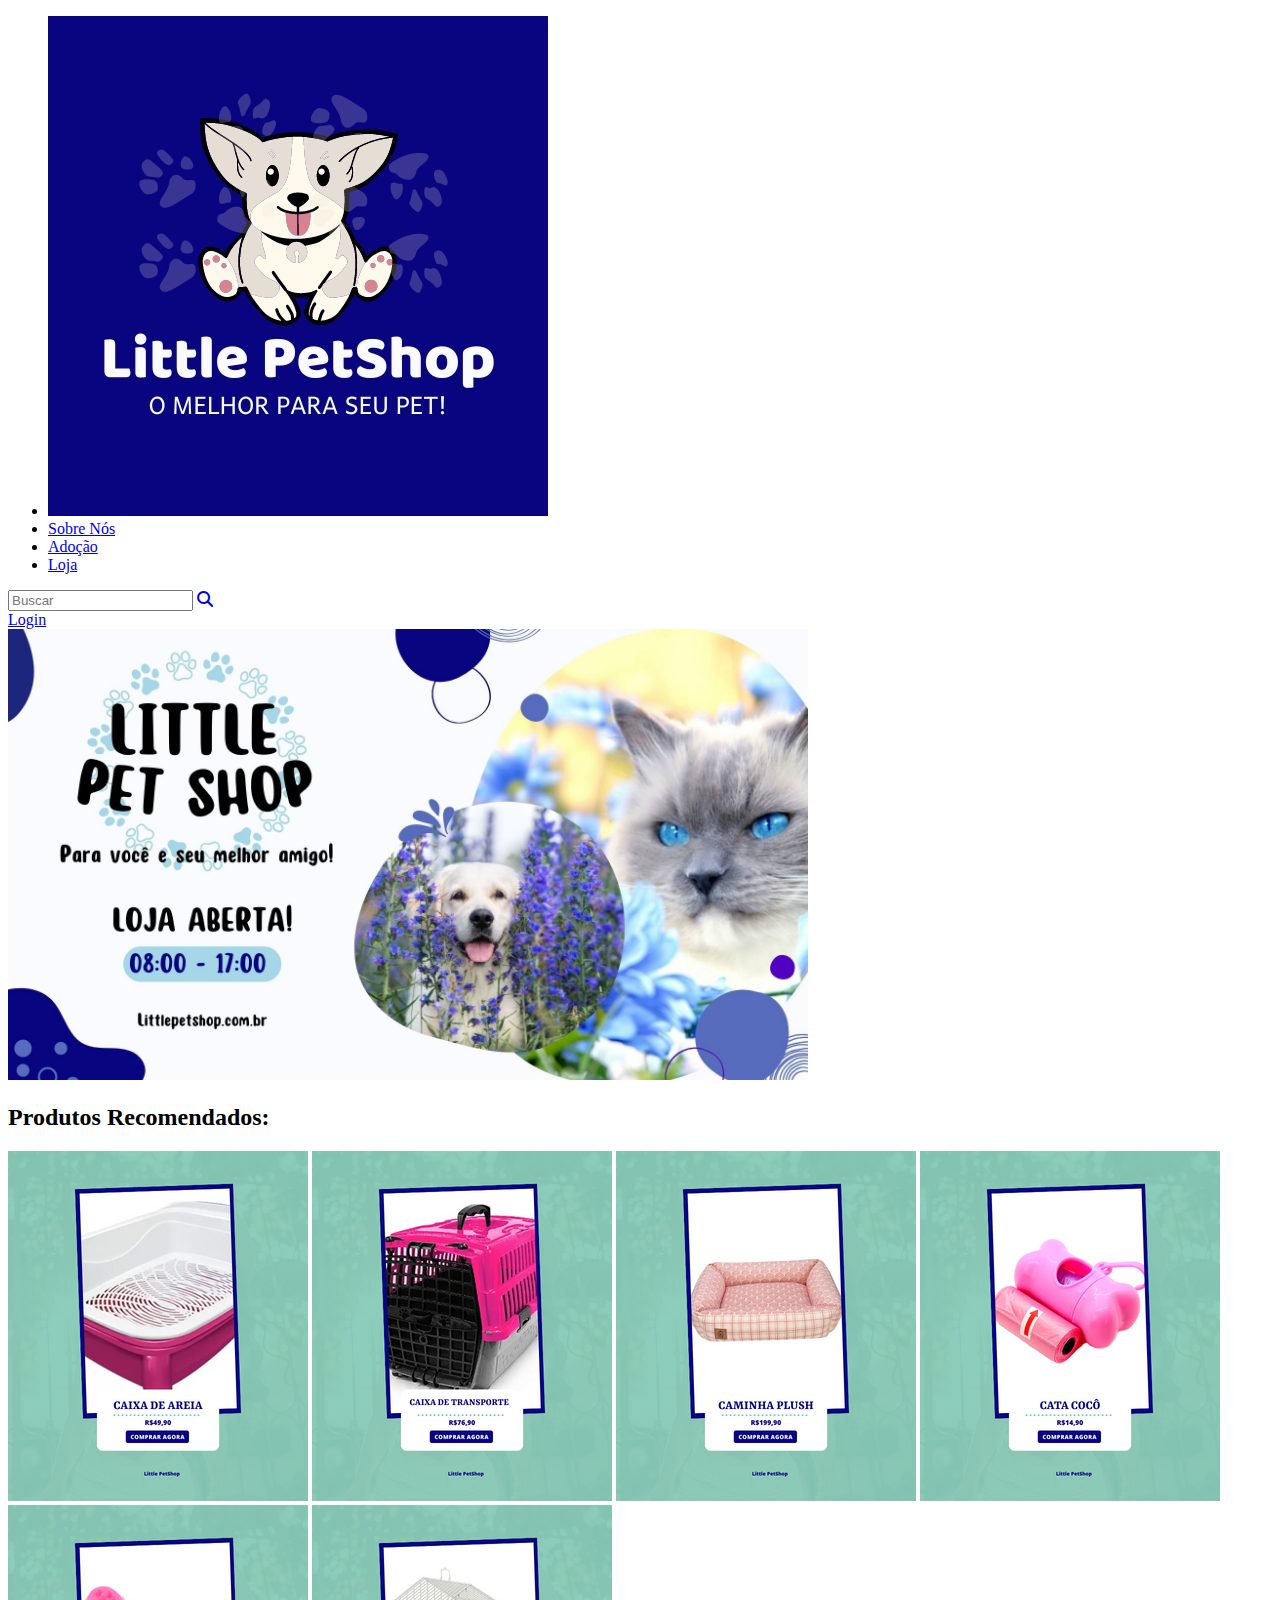
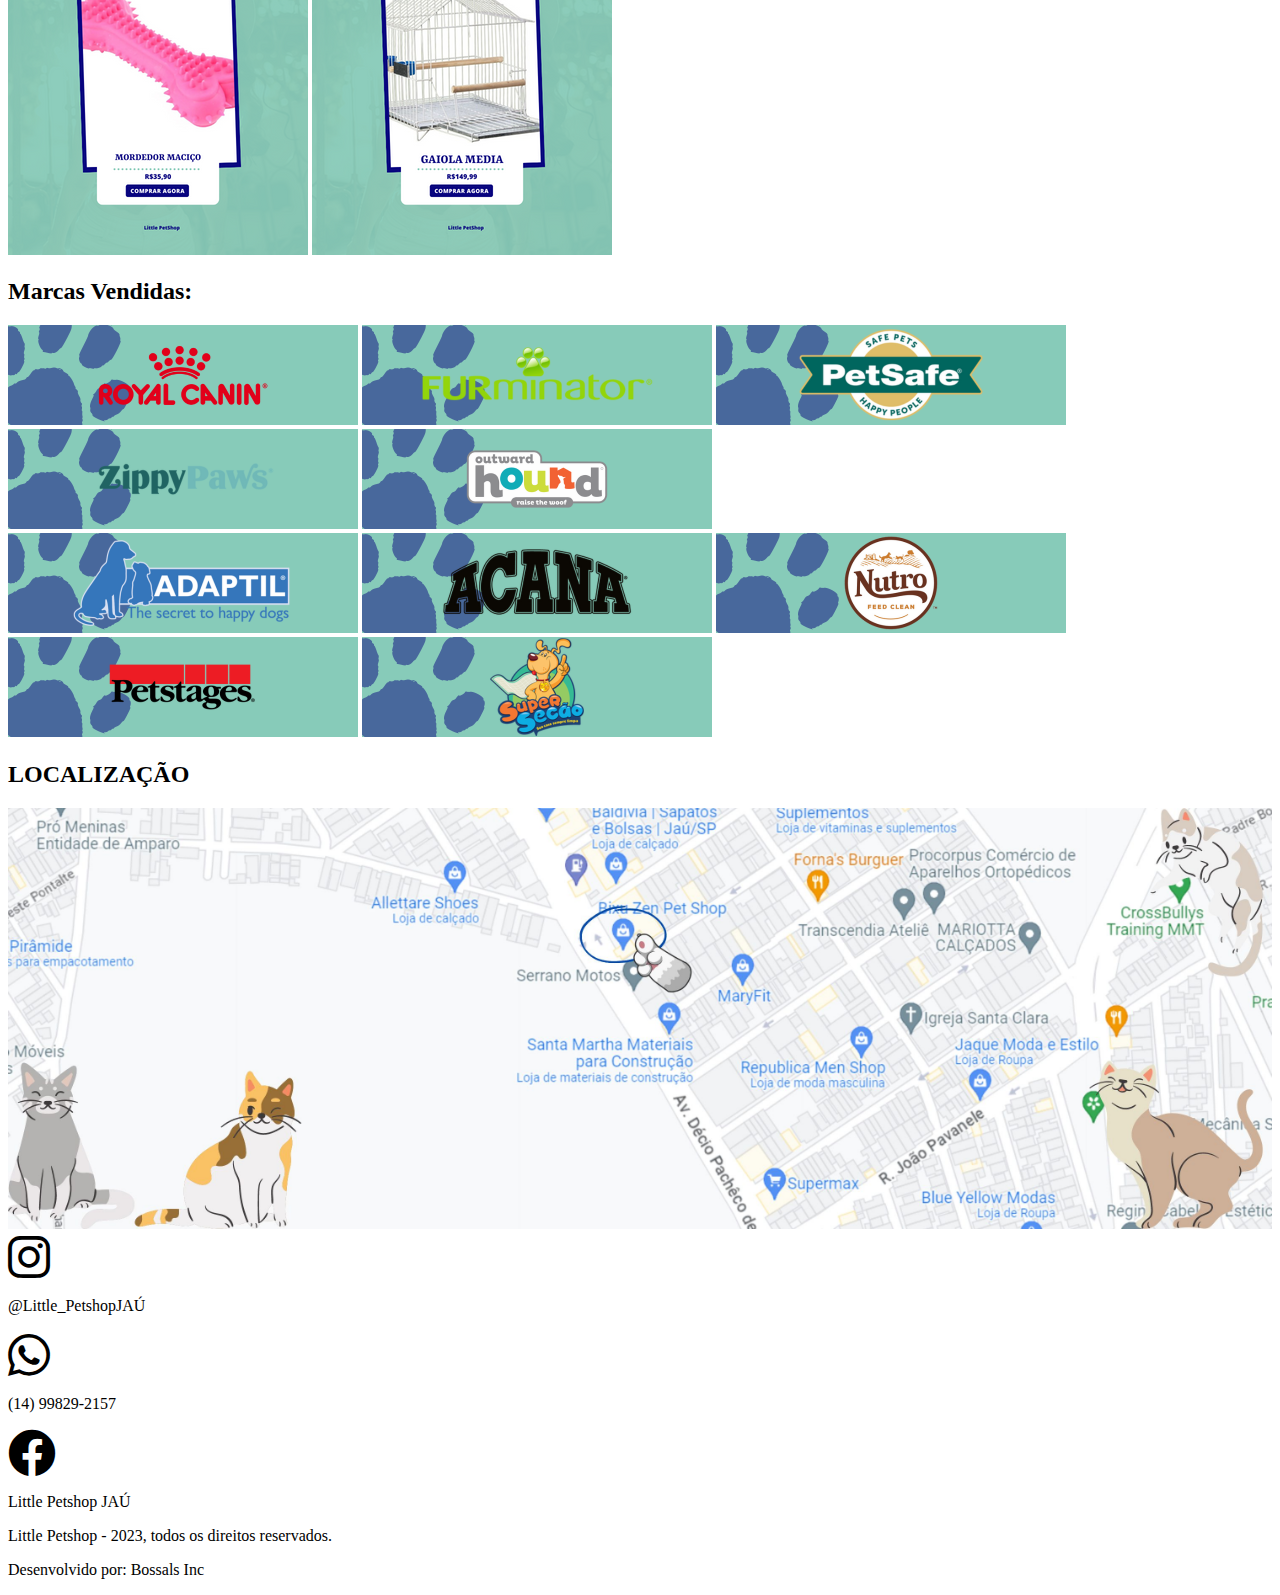
==== index.html @ d4dec263 "Projeto desenvolvido no curso DS Senai" ====
<!DOCTYPE html>
<html lang="pt-BR">

<head>
  <meta charset="UTF-8" />
  <meta http-equiv="X-UA-Compatible" content="IE=edge" />
  <meta name="viewport" content="width=device-width, initial-scale=1.0" />
  <title>Little Petshop</title>
  <link rel="stylesheet" href="./css/style.css" />
  <link href="./fa/css/fontawesome.css" rel="stylesheet" />
  <link href="./fa/css/brands.css" rel="stylesheet" />
  <link href="./fa/css/solid.css" rel="stylesheet" />
  <link href="./fa/css/regular.css" rel="stylesheet" />
</head>

<body>
  <header>
    <div class="container">
      <nav class="mainnav">
        <ul class="masthead">
          <li><a href="index.html"><img src="./img/loguinho.jpg" alt="Logo" class="logo-img"></a></li>
          <li><a href="sobreNos.html" class="menu-item">Sobre Nós</a></li>
          <li><a href="#sobre" class="menu-item">Adoção</a></li>
          <li><a href="loja.html" class="menu-item">Loja</a></li>
        </ul>
        <form class="pesquisa">
          <div>
            <input class="barraPesquisa" type="text" id="search-bar" placeholder="Buscar">
            <a href="https://github.com/annaletyflor/Little-PetShop" target="_blank"><i
                class="fa-solid fa-magnifying-glass"></i></a>
          </div>
          <div>
            <a href="login.html">Login</a>
          </div>
        </form>
      </nav>
    </div>
  </header>

  <div class="sobreNos1">
    <img src="img/banner.jpg" width="800px" alt="imagem sobre nós com um cachorro">

  </div>

  <div class="textprodutosRecomendado">
    <h2 class="produtosRecomendados-title">Produtos Recomendados:</h2>
  </div>


  <div class="produtosRecomendado">
    <img src="./img/caixadeareia.png" alt="Imagem 1" />
    <img src="./img/caixadetrans.png" alt="Imagem 2" />
    <img src="./img/caminha.png" alt="Imagem 3" />
    <img src="./img/catacoco.png" alt="Imagem 4" />
    <img src="./img/osso.png" alt="Imagem 5" />
    <img src="./img/gaiola.png" alt="Imagem 6" />
  </div>

  <div class="tituloMarcas">
    <h2 class="tituloMarcas-title">Marcas Vendidas:</h2>
  </div>

  <div class="containerMarcas">
    <div>
      <img src="./img/marca1.png" alt="Marca 1" class="marcaImagem">
      <img src="./img/marca2.png" alt="Marca 2" class="marcaImagem">
      <img src="./img/marca3.png" alt="Marca 3" class="marcaImagem">
      <img src="./img/marca4.png" alt="Marca 4" class="marcaImagem">
      <img src="./img/marca5.png" alt="Marca 5" class="marcaImagem">
    </div>

    <div>
      <img src="./img/marca6.png" alt="Marca 6" class="marcaImagem">
      <img src="./img/marca7.png" alt="Marca 7" class="marcaImagem">
      <img src="./img/marca8.png" alt="Marca 8" class="marcaImagem">
      <img src="./img/marca9.png" alt="Marca 9" class="marcaImagem">
      <img src="./img/marca10.png" alt="Marca 10" class="marcaImagem">
    </div>
  </div>

  <div class="localizacao">
    <h2 class="localizacao-title">LOCALIZAÇÃO</h2>
  </div>


  <div>
    <img src="./img/mapinha.jpg" style="width: 100%;" />
  </div>

  <footer>
    <div class="social">
      <div class="itemRodape">
        <i class="fa-brands fa-instagram fa-3x"></i>
        <p>@Little_PetshopJAÚ</p>
      </div>

      <div class="itemRodape"></div>

      <div class="itemRodape">
        <i class="fa-brands fa-whatsapp fa-3x"></i>
        <p>(14) 99829-2157</p>
      </div>

      <div class="itemRodape"></div>

      <div class="itemRodape">
        <i class="fa-brands fa-facebook fa-3x"></i>
        <p>Little Petshop JAÚ</p>
      </div>
    </div>
    <div class="dev">
      <p>Little Petshop - 2023, todos os direitos reservados.</p>
      <p>Desenvolvido por: Bossals Inc</p>
    </div>
  </footer>

</body>

</html>
---- fa/css/brands.css ----
/*!
 * Font Awesome Free 6.4.0 by @fontawesome - https://fontawesome.com
 * License - https://fontawesome.com/license/free (Icons: CC BY 4.0, Fonts: SIL OFL 1.1, Code: MIT License)
 * Copyright 2023 Fonticons, Inc.
 */
:root, :host {
  --fa-style-family-brands: 'Font Awesome 6 Brands';
  --fa-font-brands: normal 400 1em/1 'Font Awesome 6 Brands'; }

@font-face {
  font-family: 'Font Awesome 6 Brands';
  font-style: normal;
  font-weight: 400;
  font-display: block;
  src: url("../webfonts/fa-brands-400.woff2") format("woff2"), url("../webfonts/fa-brands-400.ttf") format("truetype"); }

.fab,
.fa-brands {
  font-weight: 400; }

.fa-monero:before {
  content: "\f3d0"; }

.fa-hooli:before {
  content: "\f427"; }

.fa-yelp:before {
  content: "\f1e9"; }

.fa-cc-visa:before {
  content: "\f1f0"; }

.fa-lastfm:before {
  content: "\f202"; }

.fa-shopware:before {
  content: "\f5b5"; }

.fa-creative-commons-nc:before {
  content: "\f4e8"; }

.fa-aws:before {
  content: "\f375"; }

.fa-redhat:before {
  content: "\f7bc"; }

.fa-yoast:before {
  content: "\f2b1"; }

.fa-cloudflare:before {
  content: "\e07d"; }

.fa-ups:before {
  content: "\f7e0"; }

.fa-wpexplorer:before {
  content: "\f2de"; }

.fa-dyalog:before {
  content: "\f399"; }

.fa-bity:before {
  content: "\f37a"; }

.fa-stackpath:before {
  content: "\f842"; }

.fa-buysellads:before {
  content: "\f20d"; }

.fa-first-order:before {
  content: "\f2b0"; }

.fa-modx:before {
  content: "\f285"; }

.fa-guilded:before {
  content: "\e07e"; }

.fa-vnv:before {
  content: "\f40b"; }

.fa-square-js:before {
  content: "\f3b9"; }

.fa-js-square:before {
  content: "\f3b9"; }

.fa-microsoft:before {
  content: "\f3ca"; }

.fa-qq:before {
  content: "\f1d6"; }

.fa-orcid:before {
  content: "\f8d2"; }

.fa-java:before {
  content: "\f4e4"; }

.fa-invision:before {
  content: "\f7b0"; }

.fa-creative-commons-pd-alt:before {
  content: "\f4ed"; }

.fa-centercode:before {
  content: "\f380"; }

.fa-glide-g:before {
  content: "\f2a6"; }

.fa-drupal:before {
  content: "\f1a9"; }

.fa-hire-a-helper:before {
  content: "\f3b0"; }

.fa-creative-commons-by:before {
  content: "\f4e7"; }

.fa-unity:before {
  content: "\e049"; }

.fa-whmcs:before {
  content: "\f40d"; }

.fa-rocketchat:before {
  content: "\f3e8"; }

.fa-vk:before {
  content: "\f189"; }

.fa-untappd:before {
  content: "\f405"; }

.fa-mailchimp:before {
  content: "\f59e"; }

.fa-css3-alt:before {
  content: "\f38b"; }

.fa-square-reddit:before {
  content: "\f1a2"; }

.fa-reddit-square:before {
  content: "\f1a2"; }

.fa-vimeo-v:before {
  content: "\f27d"; }

.fa-contao:before {
  content: "\f26d"; }

.fa-square-font-awesome:before {
  content: "\e5ad"; }

.fa-deskpro:before {
  content: "\f38f"; }

.fa-sistrix:before {
  content: "\f3ee"; }

.fa-square-instagram:before {
  content: "\e055"; }

.fa-instagram-square:before {
  content: "\e055"; }

.fa-battle-net:before {
  content: "\f835"; }

.fa-the-red-yeti:before {
  content: "\f69d"; }

.fa-square-hacker-news:before {
  content: "\f3af"; }

.fa-hacker-news-square:before {
  content: "\f3af"; }

.fa-edge:before {
  content: "\f282"; }

.fa-napster:before {
  content: "\f3d2"; }

.fa-square-snapchat:before {
  content: "\f2ad"; }

.fa-snapchat-square:before {
  content: "\f2ad"; }

.fa-google-plus-g:before {
  content: "\f0d5"; }

.fa-artstation:before {
  content: "\f77a"; }

.fa-markdown:before {
  content: "\f60f"; }

.fa-sourcetree:before {
  content: "\f7d3"; }

.fa-google-plus:before {
  content: "\f2b3"; }

.fa-diaspora:before {
  content: "\f791"; }

.fa-foursquare:before {
  content: "\f180"; }

.fa-stack-overflow:before {
  content: "\f16c"; }

.fa-github-alt:before {
  content: "\f113"; }

.fa-phoenix-squadron:before {
  content: "\f511"; }

.fa-pagelines:before {
  content: "\f18c"; }

.fa-algolia:before {
  content: "\f36c"; }

.fa-red-river:before {
  content: "\f3e3"; }

.fa-creative-commons-sa:before {
  content: "\f4ef"; }

.fa-safari:before {
  content: "\f267"; }

.fa-google:before {
  content: "\f1a0"; }

.fa-square-font-awesome-stroke:before {
  content: "\f35c"; }

.fa-font-awesome-alt:before {
  content: "\f35c"; }

.fa-atlassian:before {
  content: "\f77b"; }

.fa-linkedin-in:before {
  content: "\f0e1"; }

.fa-digital-ocean:before {
  content: "\f391"; }

.fa-nimblr:before {
  content: "\f5a8"; }

.fa-chromecast:before {
  content: "\f838"; }

.fa-evernote:before {
  content: "\f839"; }

.fa-hacker-news:before {
  content: "\f1d4"; }

.fa-creative-commons-sampling:before {
  content: "\f4f0"; }

.fa-adversal:before {
  content: "\f36a"; }

.fa-creative-commons:before {
  content: "\f25e"; }

.fa-watchman-monitoring:before {
  content: "\e087"; }

.fa-fonticons:before {
  content: "\f280"; }

.fa-weixin:before {
  content: "\f1d7"; }

.fa-shirtsinbulk:before {
  content: "\f214"; }

.fa-codepen:before {
  content: "\f1cb"; }

.fa-git-alt:before {
  content: "\f841"; }

.fa-lyft:before {
  content: "\f3c3"; }

.fa-rev:before {
  content: "\f5b2"; }

.fa-windows:before {
  content: "\f17a"; }

.fa-wizards-of-the-coast:before {
  content: "\f730"; }

.fa-square-viadeo:before {
  content: "\f2aa"; }

.fa-viadeo-square:before {
  content: "\f2aa"; }

.fa-meetup:before {
  content: "\f2e0"; }

.fa-centos:before {
  content: "\f789"; }

.fa-adn:before {
  content: "\f170"; }

.fa-cloudsmith:before {
  content: "\f384"; }

.fa-pied-piper-alt:before {
  content: "\f1a8"; }

.fa-square-dribbble:before {
  content: "\f397"; }

.fa-dribbble-square:before {
  content: "\f397"; }

.fa-codiepie:before {
  content: "\f284"; }

.fa-node:before {
  content: "\f419"; }

.fa-mix:before {
  content: "\f3cb"; }

.fa-steam:before {
  content: "\f1b6"; }

.fa-cc-apple-pay:before {
  content: "\f416"; }

.fa-scribd:before {
  content: "\f28a"; }

.fa-openid:before {
  content: "\f19b"; }

.fa-instalod:before {
  content: "\e081"; }

.fa-expeditedssl:before {
  content: "\f23e"; }

.fa-sellcast:before {
  content: "\f2da"; }

.fa-square-twitter:before {
  content: "\f081"; }

.fa-twitter-square:before {
  content: "\f081"; }

.fa-r-project:before {
  content: "\f4f7"; }

.fa-delicious:before {
  content: "\f1a5"; }

.fa-freebsd:before {
  content: "\f3a4"; }

.fa-vuejs:before {
  content: "\f41f"; }

.fa-accusoft:before {
  content: "\f369"; }

.fa-ioxhost:before {
  content: "\f208"; }

.fa-fonticons-fi:before {
  content: "\f3a2"; }

.fa-app-store:before {
  content: "\f36f"; }

.fa-cc-mastercard:before {
  content: "\f1f1"; }

.fa-itunes-note:before {
  content: "\f3b5"; }

.fa-golang:before {
  content: "\e40f"; }

.fa-kickstarter:before {
  content: "\f3bb"; }

.fa-grav:before {
  content: "\f2d6"; }

.fa-weibo:before {
  content: "\f18a"; }

.fa-uncharted:before {
  content: "\e084"; }

.fa-firstdraft:before {
  content: "\f3a1"; }

.fa-square-youtube:before {
  content: "\f431"; }

.fa-youtube-square:before {
  content: "\f431"; }

.fa-wikipedia-w:before {
  content: "\f266"; }

.fa-wpressr:before {
  content: "\f3e4"; }

.fa-rendact:before {
  content: "\f3e4"; }

.fa-angellist:before {
  content: "\f209"; }

.fa-galactic-republic:before {
  content: "\f50c"; }

.fa-nfc-directional:before {
  content: "\e530"; }

.fa-skype:before {
  content: "\f17e"; }

.fa-joget:before {
  content: "\f3b7"; }

.fa-fedora:before {
  content: "\f798"; }

.fa-stripe-s:before {
  content: "\f42a"; }

.fa-meta:before {
  content: "\e49b"; }

.fa-laravel:before {
  content: "\f3bd"; }

.fa-hotjar:before {
  content: "\f3b1"; }

.fa-bluetooth-b:before {
  content: "\f294"; }

.fa-sticker-mule:before {
  content: "\f3f7"; }

.fa-creative-commons-zero:before {
  content: "\f4f3"; }

.fa-hips:before {
  content: "\f452"; }

.fa-behance:before {
  content: "\f1b4"; }

.fa-reddit:before {
  content: "\f1a1"; }

.fa-discord:before {
  content: "\f392"; }

.fa-chrome:before {
  content: "\f268"; }

.fa-app-store-ios:before {
  content: "\f370"; }

.fa-cc-discover:before {
  content: "\f1f2"; }

.fa-wpbeginner:before {
  content: "\f297"; }

.fa-confluence:before {
  content: "\f78d"; }

.fa-mdb:before {
  content: "\f8ca"; }

.fa-dochub:before {
  content: "\f394"; }

.fa-accessible-icon:before {
  content: "\f368"; }

.fa-ebay:before {
  content: "\f4f4"; }

.fa-amazon:before {
  content: "\f270"; }

.fa-unsplash:before {
  content: "\e07c"; }

.fa-yarn:before {
  content: "\f7e3"; }

.fa-square-steam:before {
  content: "\f1b7"; }

.fa-steam-square:before {
  content: "\f1b7"; }

.fa-500px:before {
  content: "\f26e"; }

.fa-square-vimeo:before {
  content: "\f194"; }

.fa-vimeo-square:before {
  content: "\f194"; }

.fa-asymmetrik:before {
  content: "\f372"; }

.fa-font-awesome:before {
  content: "\f2b4"; }

.fa-font-awesome-flag:before {
  content: "\f2b4"; }

.fa-font-awesome-logo-full:before {
  content: "\f2b4"; }

.fa-gratipay:before {
  content: "\f184"; }

.fa-apple:before {
  content: "\f179"; }

.fa-hive:before {
  content: "\e07f"; }

.fa-gitkraken:before {
  content: "\f3a6"; }

.fa-keybase:before {
  content: "\f4f5"; }

.fa-apple-pay:before {
  content: "\f415"; }

.fa-padlet:before {
  content: "\e4a0"; }

.fa-amazon-pay:before {
  content: "\f42c"; }

.fa-square-github:before {
  content: "\f092"; }

.fa-github-square:before {
  content: "\f092"; }

.fa-stumbleupon:before {
  content: "\f1a4"; }

.fa-fedex:before {
  content: "\f797"; }

.fa-phoenix-framework:before {
  content: "\f3dc"; }

.fa-shopify:before {
  content: "\e057"; }

.fa-neos:before {
  content: "\f612"; }

.fa-hackerrank:before {
  content: "\f5f7"; }

.fa-researchgate:before {
  content: "\f4f8"; }

.fa-swift:before {
  content: "\f8e1"; }

.fa-angular:before {
  content: "\f420"; }

.fa-speakap:before {
  content: "\f3f3"; }

.fa-angrycreative:before {
  content: "\f36e"; }

.fa-y-combinator:before {
  content: "\f23b"; }

.fa-empire:before {
  content: "\f1d1"; }

.fa-envira:before {
  content: "\f299"; }

.fa-square-gitlab:before {
  content: "\e5ae"; }

.fa-gitlab-square:before {
  content: "\e5ae"; }

.fa-studiovinari:before {
  content: "\f3f8"; }

.fa-pied-piper:before {
  content: "\f2ae"; }

.fa-wordpress:before {
  content: "\f19a"; }

.fa-product-hunt:before {
  content: "\f288"; }

.fa-firefox:before {
  content: "\f269"; }

.fa-linode:before {
  content: "\f2b8"; }

.fa-goodreads:before {
  content: "\f3a8"; }

.fa-square-odnoklassniki:before {
  content: "\f264"; }

.fa-odnoklassniki-square:before {
  content: "\f264"; }

.fa-jsfiddle:before {
  content: "\f1cc"; }

.fa-sith:before {
  content: "\f512"; }

.fa-themeisle:before {
  content: "\f2b2"; }

.fa-page4:before {
  content: "\f3d7"; }

.fa-hashnode:before {
  content: "\e499"; }

.fa-react:before {
  content: "\f41b"; }

.fa-cc-paypal:before {
  content: "\f1f4"; }

.fa-squarespace:before {
  content: "\f5be"; }

.fa-cc-stripe:before {
  content: "\f1f5"; }

.fa-creative-commons-share:before {
  content: "\f4f2"; }

.fa-bitcoin:before {
  content: "\f379"; }

.fa-keycdn:before {
  content: "\f3ba"; }

.fa-opera:before {
  content: "\f26a"; }

.fa-itch-io:before {
  content: "\f83a"; }

.fa-umbraco:before {
  content: "\f8e8"; }

.fa-galactic-senate:before {
  content: "\f50d"; }

.fa-ubuntu:before {
  content: "\f7df"; }

.fa-draft2digital:before {
  content: "\f396"; }

.fa-stripe:before {
  content: "\f429"; }

.fa-houzz:before {
  content: "\f27c"; }

.fa-gg:before {
  content: "\f260"; }

.fa-dhl:before {
  content: "\f790"; }

.fa-square-pinterest:before {
  content: "\f0d3"; }

.fa-pinterest-square:before {
  content: "\f0d3"; }

.fa-xing:before {
  content: "\f168"; }

.fa-blackberry:before {
  content: "\f37b"; }

.fa-creative-commons-pd:before {
  content: "\f4ec"; }

.fa-playstation:before {
  content: "\f3df"; }

.fa-quinscape:before {
  content: "\f459"; }

.fa-less:before {
  content: "\f41d"; }

.fa-blogger-b:before {
  content: "\f37d"; }

.fa-opencart:before {
  content: "\f23d"; }

.fa-vine:before {
  content: "\f1ca"; }

.fa-paypal:before {
  content: "\f1ed"; }

.fa-gitlab:before {
  content: "\f296"; }

.fa-typo3:before {
  content: "\f42b"; }

.fa-reddit-alien:before {
  content: "\f281"; }

.fa-yahoo:before {
  content: "\f19e"; }

.fa-dailymotion:before {
  content: "\e052"; }

.fa-affiliatetheme:before {
  content: "\f36b"; }

.fa-pied-piper-pp:before {
  content: "\f1a7"; }

.fa-bootstrap:before {
  content: "\f836"; }

.fa-odnoklassniki:before {
  content: "\f263"; }

.fa-nfc-symbol:before {
  content: "\e531"; }

.fa-ethereum:before {
  content: "\f42e"; }

.fa-speaker-deck:before {
  content: "\f83c"; }

.fa-creative-commons-nc-eu:before {
  content: "\f4e9"; }

.fa-patreon:before {
  content: "\f3d9"; }

.fa-avianex:before {
  content: "\f374"; }

.fa-ello:before {
  content: "\f5f1"; }

.fa-gofore:before {
  content: "\f3a7"; }

.fa-bimobject:before {
  content: "\f378"; }

.fa-facebook-f:before {
  content: "\f39e"; }

.fa-square-google-plus:before {
  content: "\f0d4"; }

.fa-google-plus-square:before {
  content: "\f0d4"; }

.fa-mandalorian:before {
  content: "\f50f"; }

.fa-first-order-alt:before {
  content: "\f50a"; }

.fa-osi:before {
  content: "\f41a"; }

.fa-google-wallet:before {
  content: "\f1ee"; }

.fa-d-and-d-beyond:before {
  content: "\f6ca"; }

.fa-periscope:before {
  content: "\f3da"; }

.fa-fulcrum:before {
  content: "\f50b"; }

.fa-cloudscale:before {
  content: "\f383"; }

.fa-forumbee:before {
  content: "\f211"; }

.fa-mizuni:before {
  content: "\f3cc"; }

.fa-schlix:before {
  content: "\f3ea"; }

.fa-square-xing:before {
  content: "\f169"; }

.fa-xing-square:before {
  content: "\f169"; }

.fa-bandcamp:before {
  content: "\f2d5"; }

.fa-wpforms:before {
  content: "\f298"; }

.fa-cloudversify:before {
  content: "\f385"; }

.fa-usps:before {
  content: "\f7e1"; }

.fa-megaport:before {
  content: "\f5a3"; }

.fa-magento:before {
  content: "\f3c4"; }

.fa-spotify:before {
  content: "\f1bc"; }

.fa-optin-monster:before {
  content: "\f23c"; }

.fa-fly:before {
  content: "\f417"; }

.fa-aviato:before {
  content: "\f421"; }

.fa-itunes:before {
  content: "\f3b4"; }

.fa-cuttlefish:before {
  content: "\f38c"; }

.fa-blogger:before {
  content: "\f37c"; }

.fa-flickr:before {
  content: "\f16e"; }

.fa-viber:before {
  content: "\f409"; }

.fa-soundcloud:before {
  content: "\f1be"; }

.fa-digg:before {
  content: "\f1a6"; }

.fa-tencent-weibo:before {
  content: "\f1d5"; }

.fa-symfony:before {
  content: "\f83d"; }

.fa-maxcdn:before {
  content: "\f136"; }

.fa-etsy:before {
  content: "\f2d7"; }

.fa-facebook-messenger:before {
  content: "\f39f"; }

.fa-audible:before {
  content: "\f373"; }

.fa-think-peaks:before {
  content: "\f731"; }

.fa-bilibili:before {
  content: "\e3d9"; }

.fa-erlang:before {
  content: "\f39d"; }

.fa-cotton-bureau:before {
  content: "\f89e"; }

.fa-dashcube:before {
  content: "\f210"; }

.fa-42-group:before {
  content: "\e080"; }

.fa-innosoft:before {
  content: "\e080"; }

.fa-stack-exchange:before {
  content: "\f18d"; }

.fa-elementor:before {
  content: "\f430"; }

.fa-square-pied-piper:before {
  content: "\e01e"; }

.fa-pied-piper-square:before {
  content: "\e01e"; }

.fa-creative-commons-nd:before {
  content: "\f4eb"; }

.fa-palfed:before {
  content: "\f3d8"; }

.fa-superpowers:before {
  content: "\f2dd"; }

.fa-resolving:before {
  content: "\f3e7"; }

.fa-xbox:before {
  content: "\f412"; }

.fa-searchengin:before {
  content: "\f3eb"; }

.fa-tiktok:before {
  content: "\e07b"; }

.fa-square-facebook:before {
  content: "\f082"; }

.fa-facebook-square:before {
  content: "\f082"; }

.fa-renren:before {
  content: "\f18b"; }

.fa-linux:before {
  content: "\f17c"; }

.fa-glide:before {
  content: "\f2a5"; }

.fa-linkedin:before {
  content: "\f08c"; }

.fa-hubspot:before {
  content: "\f3b2"; }

.fa-deploydog:before {
  content: "\f38e"; }

.fa-twitch:before {
  content: "\f1e8"; }

.fa-ravelry:before {
  content: "\f2d9"; }

.fa-mixer:before {
  content: "\e056"; }

.fa-square-lastfm:before {
  content: "\f203"; }

.fa-lastfm-square:before {
  content: "\f203"; }

.fa-vimeo:before {
  content: "\f40a"; }

.fa-mendeley:before {
  content: "\f7b3"; }

.fa-uniregistry:before {
  content: "\f404"; }

.fa-figma:before {
  content: "\f799"; }

.fa-creative-commons-remix:before {
  content: "\f4ee"; }

.fa-cc-amazon-pay:before {
  content: "\f42d"; }

.fa-dropbox:before {
  content: "\f16b"; }

.fa-instagram:before {
  content: "\f16d"; }

.fa-cmplid:before {
  content: "\e360"; }

.fa-facebook:before {
  content: "\f09a"; }

.fa-gripfire:before {
  content: "\f3ac"; }

.fa-jedi-order:before {
  content: "\f50e"; }

.fa-uikit:before {
  content: "\f403"; }

.fa-fort-awesome-alt:before {
  content: "\f3a3"; }

.fa-phabricator:before {
  content: "\f3db"; }

.fa-ussunnah:before {
  content: "\f407"; }

.fa-earlybirds:before {
  content: "\f39a"; }

.fa-trade-federation:before {
  content: "\f513"; }

.fa-autoprefixer:before {
  content: "\f41c"; }

.fa-whatsapp:before {
  content: "\f232"; }

.fa-slideshare:before {
  content: "\f1e7"; }

.fa-google-play:before {
  content: "\f3ab"; }

.fa-viadeo:before {
  content: "\f2a9"; }

.fa-line:before {
  content: "\f3c0"; }

.fa-google-drive:before {
  content: "\f3aa"; }

.fa-servicestack:before {
  content: "\f3ec"; }

.fa-simplybuilt:before {
  content: "\f215"; }

.fa-bitbucket:before {
  content: "\f171"; }

.fa-imdb:before {
  content: "\f2d8"; }

.fa-deezer:before {
  content: "\e077"; }

.fa-raspberry-pi:before {
  content: "\f7bb"; }

.fa-jira:before {
  content: "\f7b1"; }

.fa-docker:before {
  content: "\f395"; }

.fa-screenpal:before {
  content: "\e570"; }

.fa-bluetooth:before {
  content: "\f293"; }

.fa-gitter:before {
  content: "\f426"; }

.fa-d-and-d:before {
  content: "\f38d"; }

.fa-microblog:before {
  content: "\e01a"; }

.fa-cc-diners-club:before {
  content: "\f24c"; }

.fa-gg-circle:before {
  content: "\f261"; }

.fa-pied-piper-hat:before {
  content: "\f4e5"; }

.fa-kickstarter-k:before {
  content: "\f3bc"; }

.fa-yandex:before {
  content: "\f413"; }

.fa-readme:before {
  content: "\f4d5"; }

.fa-html5:before {
  content: "\f13b"; }

.fa-sellsy:before {
  content: "\f213"; }

.fa-sass:before {
  content: "\f41e"; }

.fa-wirsindhandwerk:before {
  content: "\e2d0"; }

.fa-wsh:before {
  content: "\e2d0"; }

.fa-buromobelexperte:before {
  content: "\f37f"; }

.fa-salesforce:before {
  content: "\f83b"; }

.fa-octopus-deploy:before {
  content: "\e082"; }

.fa-medapps:before {
  content: "\f3c6"; }

.fa-ns8:before {
  content: "\f3d5"; }

.fa-pinterest-p:before {
  content: "\f231"; }

.fa-apper:before {
  content: "\f371"; }

.fa-fort-awesome:before {
  content: "\f286"; }

.fa-waze:before {
  content: "\f83f"; }

.fa-cc-jcb:before {
  content: "\f24b"; }

.fa-snapchat:before {
  content: "\f2ab"; }

.fa-snapchat-ghost:before {
  content: "\f2ab"; }

.fa-fantasy-flight-games:before {
  content: "\f6dc"; }

.fa-rust:before {
  content: "\e07a"; }

.fa-wix:before {
  content: "\f5cf"; }

.fa-square-behance:before {
  content: "\f1b5"; }

.fa-behance-square:before {
  content: "\f1b5"; }

.fa-supple:before {
  content: "\f3f9"; }

.fa-rebel:before {
  content: "\f1d0"; }

.fa-css3:before {
  content: "\f13c"; }

.fa-staylinked:before {
  content: "\f3f5"; }

.fa-kaggle:before {
  content: "\f5fa"; }

.fa-space-awesome:before {
  content: "\e5ac"; }

.fa-deviantart:before {
  content: "\f1bd"; }

.fa-cpanel:before {
  content: "\f388"; }

.fa-goodreads-g:before {
  content: "\f3a9"; }

.fa-square-git:before {
  content: "\f1d2"; }

.fa-git-square:before {
  content: "\f1d2"; }

.fa-square-tumblr:before {
  content: "\f174"; }

.fa-tumblr-square:before {
  content: "\f174"; }

.fa-trello:before {
  content: "\f181"; }

.fa-creative-commons-nc-jp:before {
  content: "\f4ea"; }

.fa-get-pocket:before {
  content: "\f265"; }

.fa-perbyte:before {
  content: "\e083"; }

.fa-grunt:before {
  content: "\f3ad"; }

.fa-weebly:before {
  content: "\f5cc"; }

.fa-connectdevelop:before {
  content: "\f20e"; }

.fa-leanpub:before {
  content: "\f212"; }

.fa-black-tie:before {
  content: "\f27e"; }

.fa-themeco:before {
  content: "\f5c6"; }

.fa-python:before {
  content: "\f3e2"; }

.fa-android:before {
  content: "\f17b"; }

.fa-bots:before {
  content: "\e340"; }

.fa-free-code-camp:before {
  content: "\f2c5"; }

.fa-hornbill:before {
  content: "\f592"; }

.fa-js:before {
  content: "\f3b8"; }

.fa-ideal:before {
  content: "\e013"; }

.fa-git:before {
  content: "\f1d3"; }

.fa-dev:before {
  content: "\f6cc"; }

.fa-sketch:before {
  content: "\f7c6"; }

.fa-yandex-international:before {
  content: "\f414"; }

.fa-cc-amex:before {
  content: "\f1f3"; }

.fa-uber:before {
  content: "\f402"; }

.fa-github:before {
  content: "\f09b"; }

.fa-php:before {
  content: "\f457"; }

.fa-alipay:before {
  content: "\f642"; }

.fa-youtube:before {
  content: "\f167"; }

.fa-skyatlas:before {
  content: "\f216"; }

.fa-firefox-browser:before {
  content: "\e007"; }

.fa-replyd:before {
  content: "\f3e6"; }

.fa-suse:before {
  content: "\f7d6"; }

.fa-jenkins:before {
  content: "\f3b6"; }

.fa-twitter:before {
  content: "\f099"; }

.fa-rockrms:before {
  content: "\f3e9"; }

.fa-pinterest:before {
  content: "\f0d2"; }

.fa-buffer:before {
  content: "\f837"; }

.fa-npm:before {
  content: "\f3d4"; }

.fa-yammer:before {
  content: "\f840"; }

.fa-btc:before {
  content: "\f15a"; }

.fa-dribbble:before {
  content: "\f17d"; }

.fa-stumbleupon-circle:before {
  content: "\f1a3"; }

.fa-internet-explorer:before {
  content: "\f26b"; }

.fa-stubber:before {
  content: "\e5c7"; }

.fa-telegram:before {
  content: "\f2c6"; }

.fa-telegram-plane:before {
  content: "\f2c6"; }

.fa-old-republic:before {
  content: "\f510"; }

.fa-odysee:before {
  content: "\e5c6"; }

.fa-square-whatsapp:before {
  content: "\f40c"; }

.fa-whatsapp-square:before {
  content: "\f40c"; }

.fa-node-js:before {
  content: "\f3d3"; }

.fa-edge-legacy:before {
  content: "\e078"; }

.fa-slack:before {
  content: "\f198"; }

.fa-slack-hash:before {
  content: "\f198"; }

.fa-medrt:before {
  content: "\f3c8"; }

.fa-usb:before {
  content: "\f287"; }

.fa-tumblr:before {
  content: "\f173"; }

.fa-vaadin:before {
  content: "\f408"; }

.fa-quora:before {
  content: "\f2c4"; }

.fa-reacteurope:before {
  content: "\f75d"; }

.fa-medium:before {
  content: "\f23a"; }

.fa-medium-m:before {
  content: "\f23a"; }

.fa-amilia:before {
  content: "\f36d"; }

.fa-mixcloud:before {
  content: "\f289"; }

.fa-flipboard:before {
  content: "\f44d"; }

.fa-viacoin:before {
  content: "\f237"; }

.fa-critical-role:before {
  content: "\f6c9"; }

.fa-sitrox:before {
  content: "\e44a"; }

.fa-discourse:before {
  content: "\f393"; }

.fa-joomla:before {
  content: "\f1aa"; }

.fa-mastodon:before {
  content: "\f4f6"; }

.fa-airbnb:before {
  content: "\f834"; }

.fa-wolf-pack-battalion:before {
  content: "\f514"; }

.fa-buy-n-large:before {
  content: "\f8a6"; }

.fa-gulp:before {
  content: "\f3ae"; }

.fa-creative-commons-sampling-plus:before {
  content: "\f4f1"; }

.fa-strava:before {
  content: "\f428"; }

.fa-ember:before {
  content: "\f423"; }

.fa-canadian-maple-leaf:before {
  content: "\f785"; }

.fa-teamspeak:before {
  content: "\f4f9"; }

.fa-pushed:before {
  content: "\f3e1"; }

.fa-wordpress-simple:before {
  content: "\f411"; }

.fa-nutritionix:before {
  content: "\f3d6"; }

.fa-wodu:before {
  content: "\e088"; }

.fa-google-pay:before {
  content: "\e079"; }

.fa-intercom:before {
  content: "\f7af"; }

.fa-zhihu:before {
  content: "\f63f"; }

.fa-korvue:before {
  content: "\f42f"; }

.fa-pix:before {
  content: "\e43a"; }

.fa-steam-symbol:before {
  content: "\f3f6"; }
---- fa/css/solid.css ----
/*!
 * Font Awesome Free 6.4.0 by @fontawesome - https://fontawesome.com
 * License - https://fontawesome.com/license/free (Icons: CC BY 4.0, Fonts: SIL OFL 1.1, Code: MIT License)
 * Copyright 2023 Fonticons, Inc.
 */
:root, :host {
  --fa-style-family-classic: 'Font Awesome 6 Free';
  --fa-font-solid: normal 900 1em/1 'Font Awesome 6 Free'; }

@font-face {
  font-family: 'Font Awesome 6 Free';
  font-style: normal;
  font-weight: 900;
  font-display: block;
  src: url("../webfonts/fa-solid-900.woff2") format("woff2"), url("../webfonts/fa-solid-900.ttf") format("truetype"); }

.fas,
.fa-solid {
  font-weight: 900; }
---- fa/css/regular.css ----
/*!
 * Font Awesome Free 6.4.0 by @fontawesome - https://fontawesome.com
 * License - https://fontawesome.com/license/free (Icons: CC BY 4.0, Fonts: SIL OFL 1.1, Code: MIT License)
 * Copyright 2023 Fonticons, Inc.
 */
:root, :host {
  --fa-style-family-classic: 'Font Awesome 6 Free';
  --fa-font-regular: normal 400 1em/1 'Font Awesome 6 Free'; }

@font-face {
  font-family: 'Font Awesome 6 Free';
  font-style: normal;
  font-weight: 400;
  font-display: block;
  src: url("../webfonts/fa-regular-400.woff2") format("woff2"), url("../webfonts/fa-regular-400.ttf") format("truetype"); }

.far,
.fa-regular {
  font-weight: 400; }
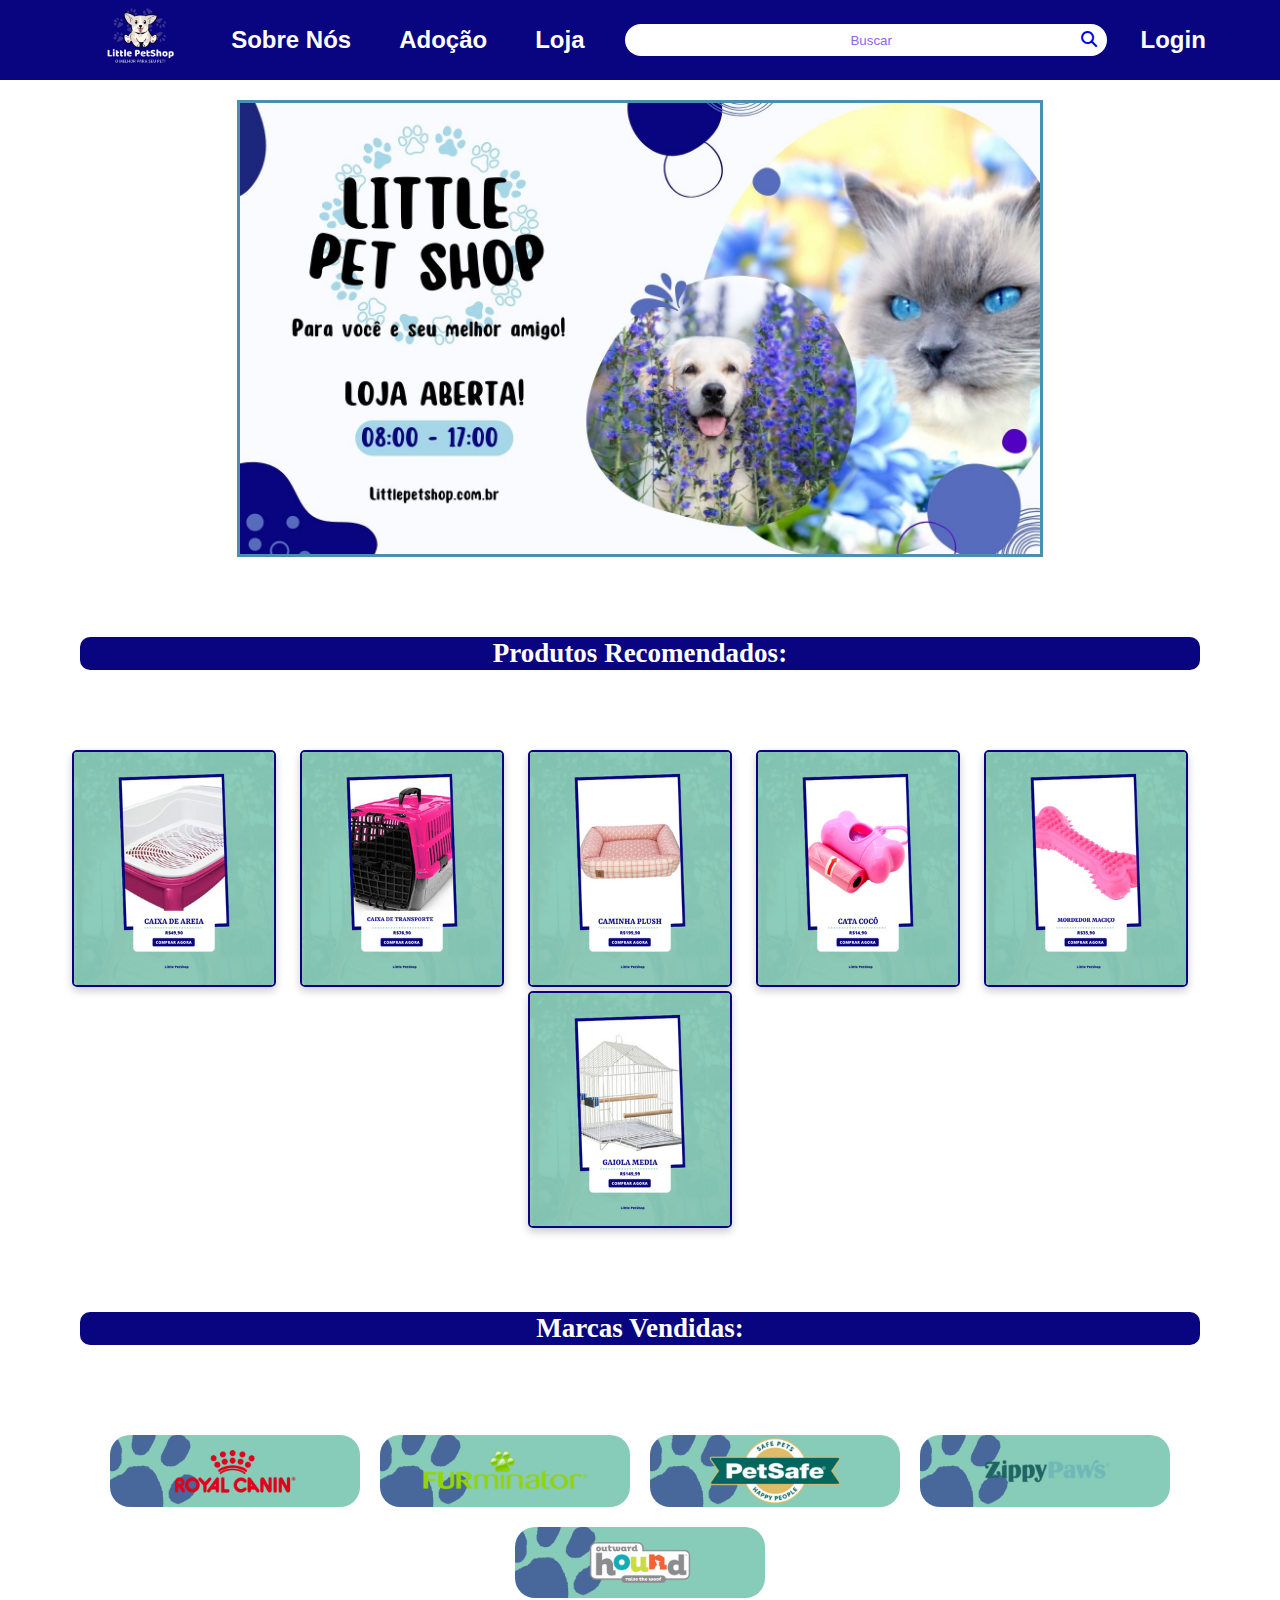
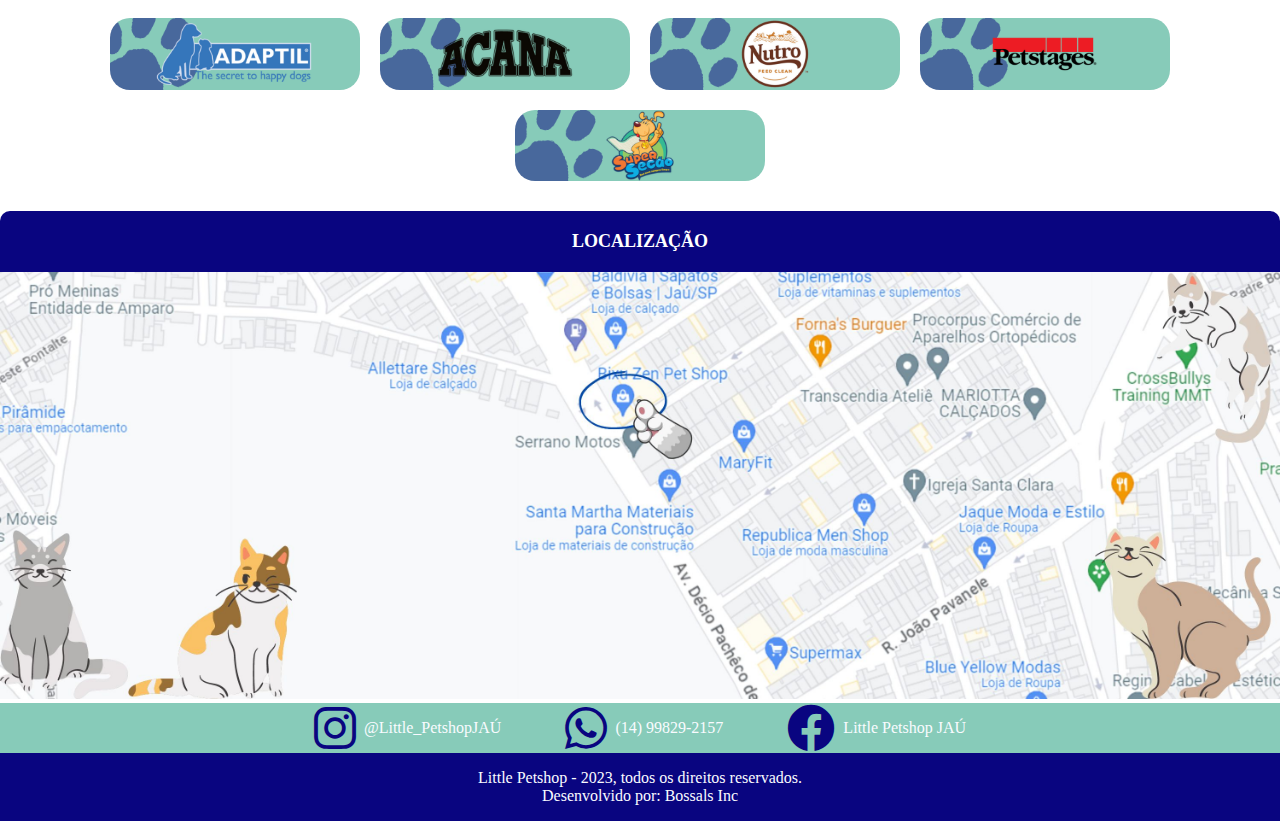
==== commit ce81f93d: "Ajuste CSS" ====
--- a/index.html
+++ b/index.html
@@ -6,7 +6,7 @@
   <meta http-equiv="X-UA-Compatible" content="IE=edge" />
   <meta name="viewport" content="width=device-width, initial-scale=1.0" />
   <title>Little Petshop</title>
-  <link rel="stylesheet" href="./css/style.css" />
+  <link rel="stylesheet" href="./CSS/style.css" />
   <link href="./fa/css/fontawesome.css" rel="stylesheet" />
   <link href="./fa/css/brands.css" rel="stylesheet" />
   <link href="./fa/css/solid.css" rel="stylesheet" />
--- a/CSS/style.css
+++ b/CSS/style.css
@@ -0,0 +1,506 @@
+body {
+  margin: 0;
+  background-color: rgb(255, 255, 255);
+}
+
+/* Barra de pesquisa do site */
+
+.mainnav {
+  display: flex;
+  justify-content: center;
+  align-items: center;
+  flex-wrap: center;
+}
+
+.pesquisa {
+  margin-left: 1em;
+  margin-right: 1em; /* Adicionado margem direita */
+  display: flex;
+  justify-content: center;
+  align-items: center;
+}
+
+.pesquisa div:first-child > a {
+  margin-left: -30px;
+}
+
+.pesquisa div:last-child > a {
+  margin-left: 10px;
+  text-decoration: none;
+  color: #fff;
+  padding: 0 1em;
+  font-family: Arial, Helvetica, sans-serif;
+  font-size: 24px;
+  font-weight: bold;
+}
+
+.barraPesquisa {
+  height: 30px;
+  width: 35em;
+  border-radius: 20px;
+  padding-left: 1em;
+  border: none;
+  color: #9165ef;
+  text-align: center;
+  margin: 0px;
+}
+
+.barraPesquisa::placeholder {
+  color: #9165ef;
+}
+
+.search-bar {
+  margin: 0 auto;
+  width: 100%;
+  height: 15px;
+  padding: 0 20px;
+  font-size: 1rem;
+  border: 3px solid #ced0ce;
+  outline: none;
+}
+
+:-webkit-input-placeholder {
+  transition: opacity 0.45s ease;
+  opacity: 0;
+}
+
+:-moz-placeholder {
+  transition: opacity 0.45s ease;
+  opacity: 0;
+}
+
+:-ms-placeholder {
+  transition: opacity 0.45s ease;
+  opacity: 0;
+}
+.search-button {
+  height: 25px;
+  width: 85px;
+  background-color: #87cbb9;
+  border: none;
+  padding: 0;
+  cursor: pointer;
+}
+
+.search-button i {
+  color: #9165ef;
+  font-size: 18px;
+  padding: 10px;
+}
+/* Cabeçalho do site */
+
+.logo-img {
+  height: 85px;
+}
+
+.masthead {
+  display: flex;
+  align-items: center;
+  justify-content: center;
+}
+
+.masthead li {
+  list-style: none;
+  padding: 0 1em;
+  font-family: Arial, Helvetica, sans-serif;
+  font-size: 24px;
+  font-weight: bold;
+}
+
+.masthead li a {
+  text-decoration: none;
+  color: white;
+}
+
+.masthead li a:hover {
+  color: #bbedff;
+}
+
+.container {
+  display: flex;
+  align-items: center;
+  gap: 2em;
+}
+
+header {
+  position: fixed;
+  top: 0;
+  left: 0;
+  right: 0;
+  height: 80px;
+  background: #090580;
+  font-family: "Open Sans", sans-serif;
+  display: flex;
+  align-items: center;
+  justify-content: center;
+  z-index: 2;
+}
+
+/* BANNER IMAGEM */
+.sobreNos1 img {
+  margin: 0%;
+  display: flex;
+  border: 3px solid #488fb1;
+  justify-self: center;
+  align-self: center;
+}
+
+/* Rodapé do site */
+
+.social {
+  background-color: #87cbb9;
+  display: flex;
+  justify-content: center;
+  gap: 2em;
+  align-items: center;
+}
+
+.dev {
+  color: #f9fbff;
+}
+
+.social {
+  color: #f9fbff;
+}
+
+.retorno {
+  margin-left: -3.5em;
+}
+
+.dev {
+  background-color: #090580;
+  padding: 1em;
+}
+
+.itemRodape {
+  display: flex;
+  align-items: center;
+  gap: 0.5em;
+}
+
+.itemRodape i {
+  color: #090580;
+}
+
+.dev p {
+  text-align: center;
+  margin: 0;
+}
+
+/* Parte principal do "Sobre Nós" */
+
+.sobreNos1 {
+  color: black;
+  margin: 12%;
+  margin-top: 100px;
+  margin-bottom: 30px;
+  display: flex;
+  flex-direction: column;
+}
+.sobreNos1 p,
+.titulonos {
+  width: 70%;
+  margin: auto;
+  text-align: justify;
+}
+
+/* DIVISÃO DO SOBRE NÓS , PRA CIMA RESTO PRA BAIXO TITULO */
+
+.titulonos {
+  color: #f0fff0;
+  font-family: Georgia, "Times New Roman", Times, serif;
+  background-color: #488fb1;
+  border: 2px solid #f0fff0;
+  border-radius: 8px;
+  padding: 5px; /* Ajuste o valor de padding conforme necessário */
+  margin-top: 20px;
+  text-align: center;
+}
+
+main.sobrenos {
+  font-family: Verdana, Geneva, Tahoma, sans-serif;
+  margin: 0;
+  display: flex;
+  flex-wrap: wrap;
+  justify-content: center;
+  gap: 2em;
+  text-align: center;
+}
+
+/* SOBRE NOS E INFORMAÇÕES */
+
+.alinharSobreNos {
+  display: flex;
+  align-items: center;
+}
+
+.alinharSobreNos div:first-child {
+  width: 57%;
+  display: flex;
+  justify-content: right;
+}
+.alinharSobreNos div img {
+  border-radius: 50%;
+  height: 300px;
+  max-width: 300px;
+  object-fit: cover;
+}
+
+.alinharSobreNos div:last-child {
+  width: 35%;
+  padding-left: 20px;
+  text-align: justify;
+}
+
+.alinharSobreNos div p:first-child {
+  text-align: center;
+}
+
+.alinharSobreNos div p:last-child {
+  text-align: justify;
+}
+
+.reversoSobreNos {
+  display: flex;
+  align-items: center;
+}
+
+.reversoSobreNos div:last-child {
+  width: 50%;
+  display: flex;
+  justify-content: left;
+}
+.reversoSobreNos div img {
+  border-radius: 50%;
+  height: 300px;
+  max-width: 300px;
+  object-fit: cover;
+}
+
+.reversoSobreNos div:first-child {
+  width: 41%;
+  margin-right: 20px;
+  padding-left: 20px;
+  text-align: justify;
+}
+.reversoSobreNos div p:first-child {
+  text-align: center;
+}
+.reversoSobreNos div p:last-child {
+  text-align: justify;
+}
+/*LOCALIZAÇÃOOOOOOOOOOO*/
+
+.localizacao {
+  background-color: #090580;
+  padding: 10px;
+  border-radius: 10px 10px 0px 0px;
+  margin-top: 20px;
+}
+
+.localizacao-title {
+  color: white;
+  text-align: center;
+  margin: 0;
+  font-size: 18px;
+  padding: 10px;
+}
+
+/* LOJAAAAAAAAAAAAAAAAAAAAAAAAAAAAAAAAAAAAAAAAAAAAAAAAAAAAAAAAAAAAAAAAAAAAAAAAAAAAAAAAAAAAAAAAAAAAAAA */
+
+.ltitle {
+  color: #090580;
+  font-family: Georgia, "Times New Roman", Times, serif;
+  border-radius: 8px;
+  text-align: center;
+  padding: px; /* Ajuste o valor de padding conforme necessário */
+}
+/* coloca todas as css perante a img da loja */
+.imgLoja {
+  border-radius: 50%;
+  height: 300px;
+  max-width: 300px;
+}
+
+/* PAGINA INICIALLLLLLLLL */
+
+.textprodutosRecomendado {
+  background-color: #090580;
+  padding: 10px;
+  border-radius: 10px;
+  font-size: 18px;
+  padding: 1px 100px;
+  margin: 80px;
+}
+
+.produtosRecomendados-title {
+  color: white;
+  text-align: center;
+  margin: 0;
+}
+
+.produtosRecomendado {
+  margin-top: 20px;
+  text-align: center;
+}
+
+.produtosRecomendado img {
+  display: inline-block;
+  width: 200px;
+  margin-right: 20px;
+  border: 2px solid #090580;
+  border-radius: 5px;
+  box-shadow: 0 4px 8px rgba(0, 0, 0, 0.2); /* Adiciona sombra */
+  transition: transform 0.3s ease, filter 0.3s ease; /* Adiciona transição suave */
+}
+
+.produtosRecomendado img:hover {
+  transform: scale(1.1);
+  filter: brightness(110%);
+  box-shadow: 0 4px 8px rgba(0, 0, 0, 0.4); /* Aumenta a intensidade da sombra no hover */
+}
+
+/* MARCAR VENDIDAS*/
+
+.tituloMarcas {
+  background-color: #090580;
+  padding: 10px;
+  border-radius: 10px;
+  font-size: 18px;
+  padding: 1px 100px;
+  margin: 80px;
+}
+
+.tituloMarcas-title {
+  color: white;
+  text-align: center;
+  margin: 0;
+}
+
+.containerMarcas,
+.containerMarcas div {
+  display: flex;
+  flex-wrap: wrap;
+  justify-content: center;
+  align-items: center;
+}
+
+.marcaImagem {
+  width: 250px;
+  margin: 10px;
+  border-radius: 20px;
+}
+
+.marcaImagem {
+  transition: transform 0.3s ease;
+}
+
+.marcaImagem:hover {
+  transform: scale(1.1);
+}
+
+/* EU ODEIO PROGRAMAÇÃO*/
+.lojaprod {
+  background-color: #adecdb;
+  padding: 10px;
+  border-radius: 10px;
+  font-size: 18px;
+  padding: 1px 100px;
+  margin: 80px;
+}
+
+/*lojaaaaaaaaaaaaaaaaaaaaaaaaaaaaaaaaaaaaaaaaaa*/
+
+.lojaprod-title {
+  color: #87cbb9;
+  text-align: center;
+  margin: 1;
+}
+
+.lojaprod {
+  margin-top: 20px;
+  text-align: center;
+}
+
+.lojaprod img {
+  display: inline-block;
+  width: 200px;
+  margin-right: 20px;
+  border: 2px solid #87cbb9;
+  border-radius: 5px;
+  box-shadow: 0 5px 4px rgba(0, 0, 0, 0.2);
+  transition: transform 0.3s ease, filter 0.3s ease;
+  margin-bottom: 20px; /* Adiciona espaçamento entre as imagens */
+}
+
+.lojaprod img:hover {
+  transform: scale(2.1);
+  filter: brightness(110%);
+  box-shadow: 0 4px 8px rgba(0, 0, 0, 0.4);
+}
+
+/*LOGIN/FORMULARIO PARA O PET SHOP*/
+
+h1 {
+  color: blueviolet;
+}
+
+.form-master {
+  width: fit-content;
+  color: rgb(24, 7, 91);
+  text-align: center;
+  text-transform: uppercase;
+  background-color: lightblue;
+  border-radius: 10px;
+  box-shadow: 10px 10px 0 #090580;
+  padding: 3em;
+  margin: 0px auto;
+  margin-top: 200px;
+  margin-bottom: 150px;
+}
+.form-master h2 {
+  color: rgb(24, 7, 91);
+  text-align: center;
+  margin-bottom: 0;
+}
+.form-master p {
+  text-align: center;
+  margin-top: 5px;
+  font-family: Arial, Helvetica, sans-serif;
+  font-size: small;
+}
+.form-master input,
+.form-master textarea {
+  border-radius: 10px;
+  padding: 6px 16px;
+  margin-bottom: 20px;
+  background: transparent;
+  border: 1px solid #090580;
+}
+.form-btn {
+  display: flex;
+  justify-content: center;
+}
+.form-btn input {
+  background-color: #090580;
+  color: white;
+  border: none;
+  border-bottom: 10;
+  height: 2.5em;
+  width: 8em;
+}
+.form-btn input:invalid {
+  animation: shake 0, 2s 2;
+  border: 1px solid rgb(24, 7, 91);
+}
+@keyframes shake {
+  25% {
+    translate: 6px 0;
+  }
+  50% {
+    translate: 6px 0;
+  }
+  75% {
+    translate: 6px 0;
+  }
+}
